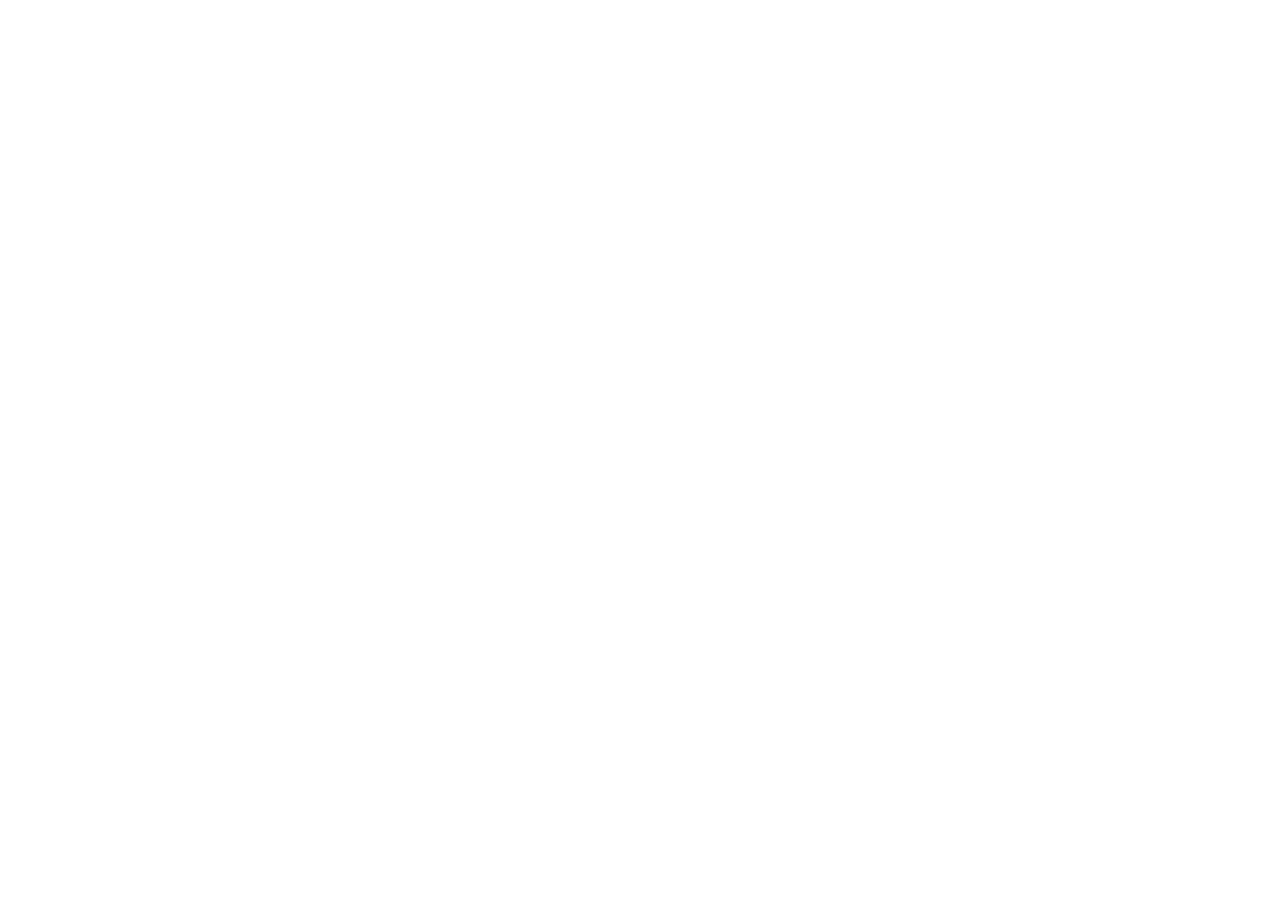
==== exercicios/ex017/fundo003.html @ fe476cff "Atualização" ====
<!DOCTYPE html>
<html lang="pt-br">
<head>
    <meta charset="UTF-8">
    <meta http-equiv="X-UA-Compatible" content="IE=edge">
    <meta name="viewport" content="width=device-width, initial-scale=1.0">
    <title>Posicionamento</title>
    <style>

        body{
            background-image: url(https://gustavoguanabara.github.io/html-css/imagens/mascote.png);
            background-size: 100px;
            background-repeat: no-repeat;
        }
    </style>
</head>
<body>
    
</body>
</html>
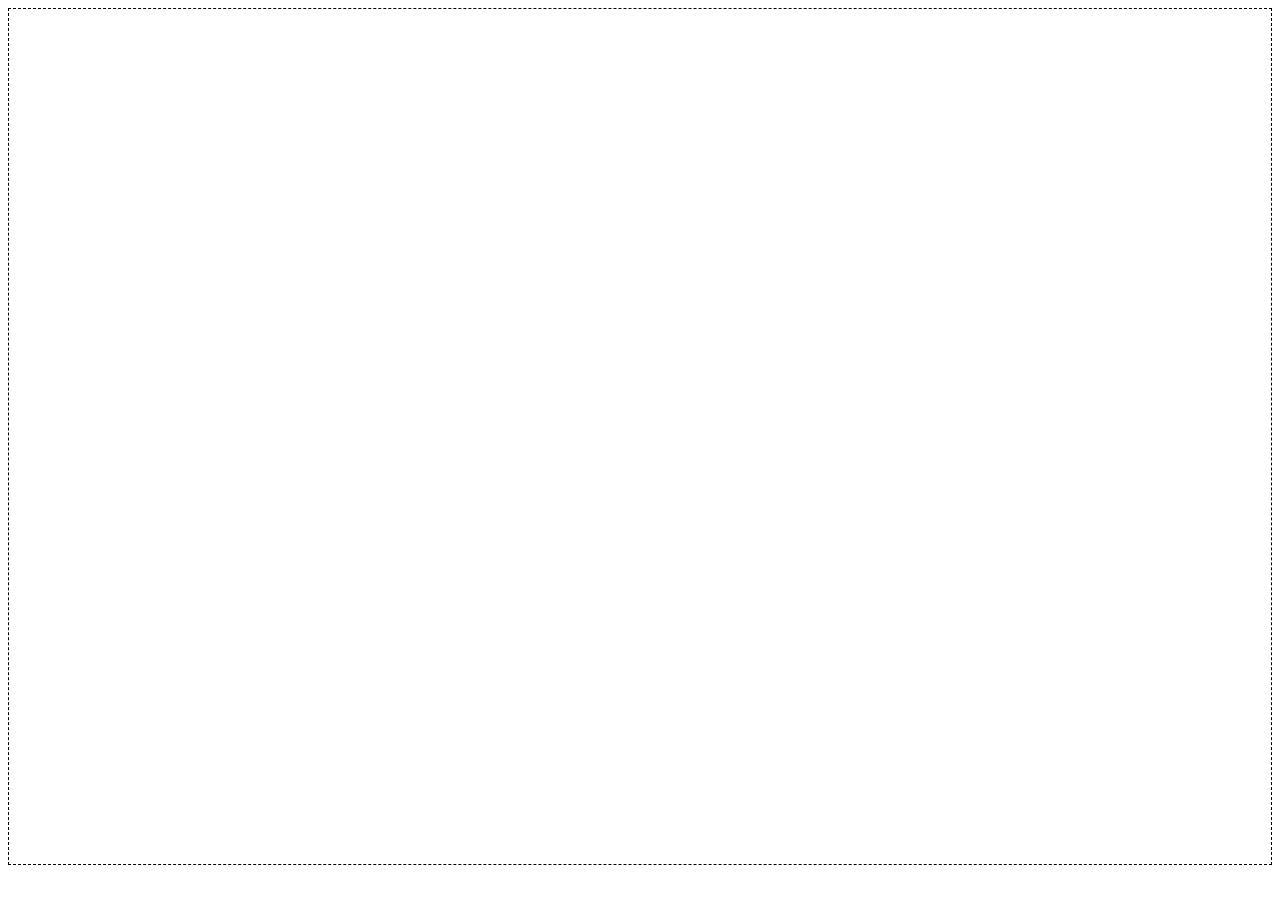
==== commit cdeda231: "Atualizado" ====
--- a/exercicios/ex017/fundo003.html
+++ b/exercicios/ex017/fundo003.html
@@ -8,9 +8,12 @@
     <style>
 
         body{
+            height: 95vh;
+            border: 1px dashed black;
             background-image: url(https://gustavoguanabara.github.io/html-css/imagens/mascote.png);
             background-size: 100px;
             background-repeat: no-repeat;
+            background-position: center;
         }
     </style>
 </head>
